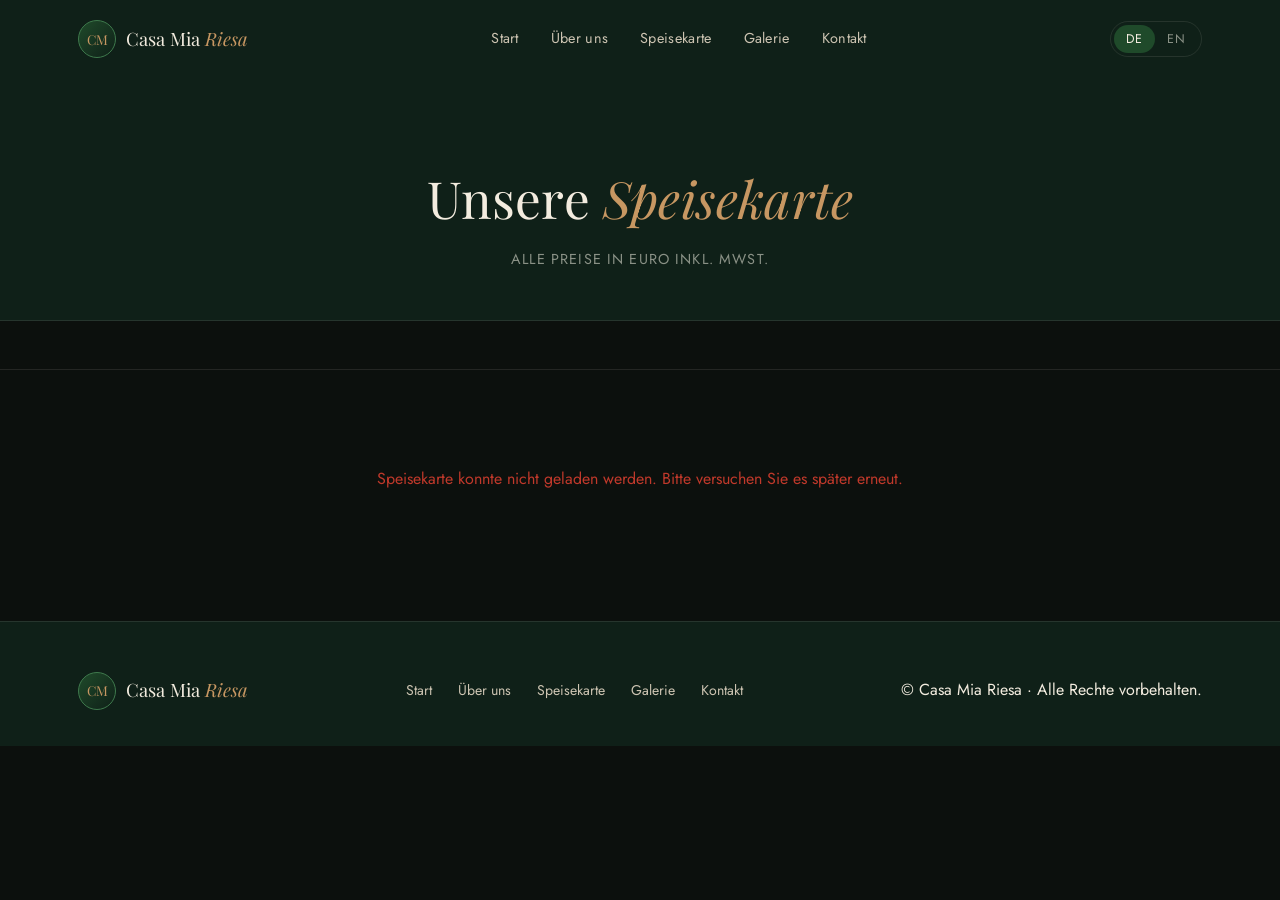
==== menu.html @ 554864b7 "m" ====
<!DOCTYPE html>

<html lang="de">
<head>
<meta charset="utf-8"/>
<meta content="width=device-width, initial-scale=1.0" name="viewport"/>
<title>Speisekarte – Casa Mia Riesa</title>
<link href="https://fonts.googleapis.com" rel="preconnect"/>
<link crossorigin="" href="https://fonts.gstatic.com" rel="preconnect"/>
<link href="https://fonts.googleapis.com/css2?family=Playfair+Display:ital,wght@0,400;0,600;1,400&amp;family=Jost:wght@300;400;500&amp;display=swap" rel="stylesheet"/>
<link href="styles.css" rel="stylesheet"/>
<style>
    /* ── Menu page extras ───────────────────────────── */
    .menu-page-hero{
      background: var(--green-900);
      border-bottom: 1px solid var(--border);
      padding: 80px 0 48px;
      text-align: center;
    }
    .menu-page-hero .brand-mark{ font-size:2rem; }
    .menu-page-hero h1{
      font-family: var(--font-display);
      font-size: clamp(2rem, 5vw, 3.2rem);
      font-weight: 400;
      color: var(--cream);
      margin: 16px 0 8px;
    }
    .menu-page-hero h1 em{ color: var(--brown-300); font-style: italic; }
    .menu-page-hero p{
      color: var(--muted);
      font-size: .9rem;
      letter-spacing: .08em;
      text-transform: uppercase;
    }

    /* ── Category tabs ──────────────────────────────── */
    .menu-tabs-wrap{
      position: static;
      background: var(--bg);
      border-bottom: 1px solid var(--border);
      overflow-x: auto;
      scrollbar-width: none;
    }
    .menu-tabs-wrap::-webkit-scrollbar{ display:none; }
    .menu-tabs{
      display: flex;
      gap: 0;
      min-width: max-content;
      padding: 0 24px;
    }
    .menu-tab{
      background: none;
      border: none;
      border-bottom: 2px solid transparent;
      color: var(--muted);
      cursor: pointer;
      font-family: var(--font-body);
      font-size: .78rem;
      font-weight: 500;
      letter-spacing: .1em;
      padding: 9px 16px;
      text-transform: uppercase;
      transition: color .2s, border-color .2s;
      white-space: nowrap;
    }
    .menu-tab:hover{ color: var(--cream); }
    .menu-tab.active{
      border-bottom-color: var(--brown-300);
      color: var(--brown-300);
    }

    /* ── Menu panels ────────────────────────────────── */
    .menu-panels{ padding: 48px 0 80px; }
    .menu-panel{ display: none; }
    .menu-panel.active{ display: block; }

    .panel-header{
      text-align: center;
      margin-bottom: 48px;
    }
    .panel-header h2{
      font-family: var(--font-display);
      font-size: clamp(1.8rem, 4vw, 2.6rem);
      font-weight: 400;
      color: var(--cream);
      margin-bottom: 6px;
    }
    .panel-header .panel-sub{
      color: var(--muted);
      font-size: .85rem;
      letter-spacing: .12em;
      text-transform: uppercase;
    }
    .panel-note{
      text-align: center;
      color: var(--muted);
      font-size: .88rem;
      font-style: italic;
      margin: -28px 0 40px;
    }
    .menu-divider{
      width: 60px;
      height: 1px;
      background: var(--brown-500);
      margin: 16px auto 0;
      opacity: .6;
    }

    /* ── Items grid ─────────────────────────────────── */
    .items-grid{
      display: grid;
      grid-template-columns: 1fr 1fr;
      gap: 2px 48px;
      max-width: 900px;
      margin: 0 auto;
      padding: 0 24px;
    }
    .menu-item{
      display: flex;
      justify-content: space-between;
      align-items: baseline;
      gap: 16px;
      padding: 18px 0;
      border-bottom: 1px solid var(--border);
    }
    .item-body{ flex: 1; min-width: 0; }
    .item-name{
      color: var(--cream);
      font-family: var(--font-display);
      font-size: 1rem;
      font-weight: 400;
      line-height: 1.3;
      margin-bottom: 3px;
    }
    .item-nr{
      color: var(--brown-500);
      font-size: .72rem;
      font-weight: 500;
      letter-spacing: .06em;
      margin-right: 6px;
    }
    .item-desc{
      color: var(--muted);
      font-size: .82rem;
      line-height: 1.4;
    }
    .item-price{
      color: var(--brown-300);
      font-family: var(--font-display);
      font-size: .95rem;
      font-weight: 600;
      white-space: nowrap;
      flex-shrink: 0;
    }

    @media(max-width:700px){
      .items-grid{ grid-template-columns:1fr; gap:0; }
      .menu-tab{ padding:12px 12px; font-size:.72rem; }
    }
  </style>
</head>
<body>
<!-- HEADER -->
<header class="site-header" id="siteHeader">
<div class="header-inner">
<a class="brand" href="index.html">
<span class="brand-mark">CM</span>
<span class="brand-name">Casa Mia <em>Riesa</em></span>
</a>
<nav class="main-nav" id="mainNav">
<a data-de="Start" data-en="Home" href="index.html">Start</a>
<a data-de="Über uns" data-en="About" href="index.html#about">Über uns</a>
<a class="active" data-de="Speisekarte" data-en="Menu" href="menu.html">Speisekarte</a>
<a data-de="Galerie" data-en="Gallery" href="index.html#gallery">Galerie</a>
<a data-de="Kontakt" data-en="Contact" href="index.html#contact">Kontakt</a>
</nav>
<div class="header-actions">
<div aria-label="Language switch" class="lang-switch" id="langSwitch" role="group">
<button class="lang-btn active" data-lang="de" type="button">DE</button>
<button class="lang-btn" data-lang="en" type="button">EN</button>
</div>
<button aria-expanded="false" aria-label="Menu" class="burger" id="burger">
<span></span><span></span><span></span>
</button>
</div>
</div>
</header>
<!-- HERO -->
<div class="menu-page-hero" style="padding-top: 140px;">
<h1>Unsere <em>Speisekarte</em></h1>
<p data-de="Alle Preise in Euro inkl. MwSt." data-en="All prices in euros incl. VAT.">Alle Preise in Euro inkl. MwSt.</p>
</div>
<!-- TABS -->
<div class="menu-tabs-wrap">
<div class="menu-tabs" role="tablist"></div>
</div>
<!-- PANELS -->
<div class="menu-panels container" style="margin-top:0;"><p id="menu-loading" style="text-align:center;color:var(--muted);padding:3rem 0;">Speisekarte wird geladen…</p><p id="menu-error" style="display:none;text-align:center;color:#c0392b;padding:3rem 0;"></p></div><!-- end .menu-panels -->
<!-- FOOTER -->
<footer class="site-footer">
<div class="container footer-inner">
<div class="footer-brand">
<span class="brand-mark">CM</span>
<span class="brand-name">Casa Mia <em>Riesa</em></span>
</div>
<nav class="footer-nav">
<a data-de="Start" data-en="Home" href="index.html">Start</a>
<a data-de="Über uns" data-en="About" href="index.html#about">Über uns</a>
<a data-de="Speisekarte" data-en="Menu" href="menu.html">Speisekarte</a>
<a data-de="Galerie" data-en="Gallery" href="index.html#gallery">Galerie</a>
<a data-de="Kontakt" data-en="Contact" href="index.html#contact">Kontakt</a>
</nav>
<p class="footer-copy">© <span id="year"></span> Casa Mia Riesa · <span data-de="Alle Rechte vorbehalten." data-en="All rights reserved.">Alle Rechte vorbehalten.</span></p>
</div>
</footer>
<script src="menu.js"></script><script src="script.js"></script>
</body>
</html>
---- styles.css ----
/* ===================================================
   Casa Mia Riesa — dark green & brown trattoria theme
=================================================== */

:root{
  --bg:            #0c100d;
  --bg-soft:       #11160f;
  --bg-elevated:   #161c14;
  --green-900:     #0f2018;
  --green-800:     #16331f;
  --green-700:     #1f4a2a;
  --green-500:     #3f7a4d;
  --green-400:     #5c9a66;
  --brown-700:     #4a2f1d;
  --brown-500:     #8a5a36;
  --brown-300:     #c79762;
  --cream:         #f3ecdf;
  --cream-dim:     #cdc4b2;
  --muted:         #8a9186;
  --border:        rgba(243,236,223,0.1);
  --shadow:        0 30px 60px -20px rgba(0,0,0,0.6);
  --radius:        4px;
  --ease:          cubic-bezier(.22,.61,.36,1);
  --font-display:  'Playfair Display', Georgia, serif;
  --font-body:     'Jost', 'Segoe UI', sans-serif;
}

*{ margin:0; padding:0; box-sizing:border-box; }

html{ scroll-behavior:smooth; }

body{
  background:var(--bg);
  color:var(--cream);
  font-family:var(--font-body);
  font-size:16px;
  line-height:1.65;
  overflow-x:hidden;
  -webkit-font-smoothing:antialiased;
}

img{ max-width:100%; display:block; }

a{ color:inherit; text-decoration:none; }

.container{
  width:100%;
  max-width:1180px;
  margin:0 auto;
  padding:0 28px;
}

/* subtle grain overlay for texture */
.grain{
  position:fixed; inset:0; z-index:1; pointer-events:none;
  background-image:url("data:image/svg+xml,%3Csvg xmlns='http://www.w3.org/2000/svg' width='140' height='140'%3E%3Cfilter id='n'%3E%3CfeTurbulence type='fractalNoise' baseFrequency='0.9' numOctaves='2' stitchTiles='stitch'/%3E%3C/filter%3E%3Crect width='100%25' height='100%25' filter='url(%23n)' opacity='0.035'/%3E%3C/svg%3E");
  mix-blend-mode:overlay;
}

.progress-bar{
  position:fixed; top:0; left:0; height:3px; width:0%;
  background:linear-gradient(90deg,var(--brown-300),var(--green-400));
  z-index:1000; transition:width .1s linear;
}

/* ===== Typography ===== */
h1,h2,h3{ font-family:var(--font-display); font-weight:600; letter-spacing:.2px; }
h2{ font-size:clamp(2rem,4vw,2.8rem); margin-bottom:.6rem; color:var(--cream); }
h3{ font-size:1.3rem; color:var(--cream); }
em{ font-style:italic; color:var(--brown-300); }

.eyebrow{
  display:inline-block;
  font-family:var(--font-body);
  text-transform:uppercase;
  letter-spacing:3px;
  font-size:.78rem;
  color:var(--green-400);
  margin-bottom:14px;
}

.section-head{ max-width:640px; margin:0 auto 56px; text-align:center; }
.section-head p{ color:var(--cream-dim); margin-top:10px; }

section{ position:relative; padding:120px 0; }

/* ===== Buttons ===== */
.btn{
  display:inline-flex; align-items:center; justify-content:center;
  padding:14px 30px;
  font-family:var(--font-body);
  font-size:.92rem;
  letter-spacing:.5px;
  border-radius:var(--radius);
  border:1px solid transparent;
  cursor:pointer;
  transition:transform .35s var(--ease), background .3s, color .3s, border-color .3s;
  white-space:nowrap;
}
.btn:hover{ transform:translateY(-3px); }
.btn-primary{
  background:linear-gradient(135deg,var(--brown-500),var(--brown-700));
  color:var(--cream);
}
.btn-primary:hover{ background:linear-gradient(135deg,var(--brown-300),var(--brown-500)); }
.btn-outline{
  border-color:rgba(243,236,223,0.35);
  color:var(--cream);
  background:transparent;
}
.btn-outline:hover{ border-color:var(--green-400); color:var(--green-400); }
.btn-ghost{
  font-size:.85rem;
  color:var(--cream-dim);
  border-bottom:1px solid transparent;
}
.btn-ghost:hover{ border-color:var(--brown-300); color:var(--brown-300); }

/* ===== Header ===== */
.site-header{
  position:fixed; top:0; left:0; right:0; z-index:500;
  background:transparent;
  transition:background .4s var(--ease), box-shadow .4s, padding .3s;
}
.site-header.scrolled{
  background:rgba(12,16,13,0.86);
  backdrop-filter:blur(14px);
  box-shadow:0 6px 30px rgba(0,0,0,0.35);
  border-bottom:1px solid var(--border);
}
.header-inner{
  max-width:1180px; margin:0 auto; padding:20px 28px;
  display:flex; align-items:center; justify-content:space-between; gap:24px;
}
.brand{ display:flex; align-items:center; gap:10px; }
.brand-mark{
  width:38px; height:38px; border-radius:50%;
  display:flex; align-items:center; justify-content:center;
  background:linear-gradient(135deg,var(--green-700),var(--green-900));
  border:1px solid var(--green-500);
  font-family:var(--font-display); font-size:.85rem; color:var(--brown-300);
}
.brand-name{ font-family:var(--font-display); font-size:1.15rem; color:var(--cream); }

.main-nav{ display:flex; gap:32px; }
.main-nav a{
  position:relative; font-size:.9rem; letter-spacing:.3px; color:var(--cream-dim);
  padding:6px 0; transition:color .3s;
}
.main-nav a::after{
  content:""; position:absolute; left:0; bottom:0; height:1px; width:0;
  background:var(--brown-300); transition:width .3s var(--ease);
}
.main-nav a:hover{ color:var(--cream); }
.main-nav a:hover::after{ width:100%; }

.header-actions{ display:flex; align-items:center; gap:20px; }
.lang-switch{ display:flex; border:1px solid var(--border); border-radius:30px; padding:3px; }
.lang-btn{
  background:none; border:none; color:var(--muted);
  font-family:var(--font-body); font-size:.78rem; letter-spacing:1px;
  padding:5px 12px; border-radius:20px; cursor:pointer; transition:all .3s;
}
.lang-btn.active{ background:var(--green-700); color:var(--cream); }


.burger{
  width:34px; height:24px; position:relative; background:none; border:none; cursor:pointer; display:none;
}
.burger span{
  position:absolute; left:0; width:100%; height:2px; background:var(--cream);
  transition:transform .3s, opacity .3s;
}
.burger span:nth-child(1){ top:0; }
.burger span:nth-child(2){ top:11px; }
.burger span:nth-child(3){ top:22px; }
.burger.open span:nth-child(1){ transform:translateY(11px) rotate(45deg); }
.burger.open span:nth-child(2){ opacity:0; }
.burger.open span:nth-child(3){ transform:translateY(-11px) rotate(-45deg); }

@media (max-width:879px){
  .main-nav{
    position:fixed; top:0; right:0; height:100vh; width:min(78vw,320px);
    background:var(--green-900); flex-direction:column; justify-content:center;
    gap:28px; padding:40px; transform:translateX(100%);
    transition:transform .4s var(--ease); z-index:400;
    border-left:1px solid var(--border);
  }
  .main-nav.open{ transform:translateX(0); }
  .main-nav a{ font-size:1.1rem; }
  .burger{ display:block; }
}

/* ===== Hero ===== */
.hero{
  position:relative; height:100vh; min-height:560px;
  display:flex; align-items:center; overflow:hidden;
}
.hero-bg{
  position:absolute; inset:-10% -10% -10% -10%;
  background-size:cover; background-position:center;
  will-change:transform;
  transform:scale(1.05);
}
.hero-overlay{
  position:absolute; inset:0;
  background:
    linear-gradient(180deg, rgba(8,11,9,.55) 0%, rgba(8,11,9,.65) 45%, rgba(8,11,9,.96) 100%),
    linear-gradient(110deg, rgba(15,32,24,.55), rgba(74,47,29,.35));
}
.hero-content{ position:relative; z-index:2; max-width:760px; margin:0 auto; padding:0 28px; text-align:center; }
.kicker{
  display:inline-block; text-transform:uppercase; letter-spacing:3px; font-size:.8rem;
  color:var(--brown-300); margin-bottom:18px;
}
.hero-title{ font-size:clamp(3rem,9vw,6rem); line-height:1.04; color:var(--cream); }
.hero-sub{ max-width:560px; margin:24px auto 0; color:var(--cream-dim); font-size:1.05rem; }
.hero-cta{ margin-top:38px; display:flex; gap:18px; justify-content:center; flex-wrap:wrap; }

.scroll-cue{
  position:absolute; bottom:34px; left:50%; transform:translateX(-50%);
  width:26px; height:42px; border:1px solid rgba(243,236,223,.4); border-radius:20px;
  z-index:2;
}
.scroll-cue span{
  position:absolute; top:7px; left:50%; width:4px; height:8px; margin-left:-2px;
  background:var(--brown-300); border-radius:3px;
  animation:cue 1.8s infinite;
}
@keyframes cue{
  0%{ transform:translateY(0); opacity:1; }
  70%{ transform:translateY(14px); opacity:0; }
  100%{ opacity:0; }
}

/* ===== About ===== */
.about{ background:var(--bg-soft); }
.about-grid{
  display:grid; grid-template-columns:1fr 1fr; gap:72px; align-items:center;
}
.about-media{ position:relative; border-radius:var(--radius); overflow:hidden; box-shadow:var(--shadow); }
.about-media img{ width:100%; height:480px; object-fit:cover; filter:saturate(.9) brightness(.92); }
.about-media-tag{
  position:absolute; bottom:18px; left:18px;
  background:rgba(12,16,13,.85); border:1px solid var(--border);
  padding:12px 18px; border-radius:var(--radius);
  display:flex; flex-direction:column; line-height:1.1;
}
.about-media-tag strong{ font-size:.7rem; letter-spacing:2px; text-transform:uppercase; color:var(--muted); }
.about-media-tag span{ font-family:var(--font-display); font-size:1.6rem; color:var(--brown-300); }

.about-text p{ color:var(--cream-dim); margin-bottom:18px; }
.about-stats{ display:flex; gap:40px; margin-top:36px; flex-wrap:wrap; }
.stat{ display:flex; flex-direction:column; }
.stat-num{ font-family:var(--font-display); font-size:2rem; color:var(--green-400); }
.stat-label{ font-size:.8rem; color:var(--muted); letter-spacing:.3px; margin-top:4px; }

/* ===== Menu ===== */
.menu{ background:var(--bg); }
.menu-tabs{
  display:flex; justify-content:center; gap:10px; flex-wrap:wrap; margin-bottom:48px;
}
.menu-tab{
  background:transparent; border:1px solid var(--border); color:var(--cream-dim);
  font-family:var(--font-body); font-size:.85rem; letter-spacing:.5px;
  padding:11px 24px; border-radius:30px; cursor:pointer; transition:all .3s var(--ease);
}
.menu-tab:hover{ border-color:var(--green-500); color:var(--cream); }
.menu-tab.active{ background:var(--green-700); border-color:var(--green-700); color:var(--cream); }

.menu-panel{ display:none; }
.menu-panel.active{
  display:grid; grid-template-columns:1fr 1fr; gap:36px 56px; max-width:980px; margin:0 auto;
}
.menu-item{ border-bottom:1px dashed var(--border); padding-bottom:18px; }
.menu-item-head{ display:flex; justify-content:space-between; align-items:baseline; gap:14px; }
.menu-item-head h3{ font-size:1.15rem; }
.price{ font-family:var(--font-display); color:var(--brown-300); font-size:1.05rem; white-space:nowrap; }
.menu-item p{ color:var(--muted); font-size:.92rem; margin-top:6px; }

.menu-note{ text-align:center; color:var(--muted); font-size:.85rem; margin-top:50px; }

/* ===== Gallery ===== */
.gallery{ background:var(--bg-soft); }
.gallery-grid{
  display:grid; grid-template-columns:repeat(3,1fr); gap:4px;
}
.gallery-item{
  position:relative; overflow:hidden; aspect-ratio:1/1;
}
.gallery-item img{
  width:100%; height:100%; object-fit:cover;
  transition:transform .7s var(--ease), filter .5s;
  filter:saturate(.85) brightness(.85);
}
.gallery-item::after{
  content:""; position:absolute; inset:0;
  background:linear-gradient(180deg, transparent 50%, rgba(8,11,9,.55) 100%);
  opacity:0; transition:opacity .4s;
}
.gallery-item:hover img{ transform:scale(1.12); filter:saturate(1) brightness(1); }
.gallery-item:hover::after{ opacity:1; }

@media (max-width:720px){
  .gallery-grid{ grid-template-columns:repeat(2,1fr); }
}

/* ===== Quote strip ===== */
.quote-strip{
  background:linear-gradient(120deg,var(--green-900),var(--brown-700));
  padding:90px 0; text-align:center;
}
.quote-text{
  font-family:var(--font-display); font-style:italic; font-size:clamp(1.4rem,3vw,2.1rem);
  color:var(--cream); max-width:760px; margin:0 auto;
}
.quote-author{ display:block; margin-top:18px; color:var(--brown-300); letter-spacing:1px; font-size:.85rem; }

/* ===== Contact ===== */
.contact{ background:var(--bg); }
.contact-grid{ display:grid; grid-template-columns:1fr; gap:70px; max-width:640px; }
.info-list{ list-style:none; margin-top:28px; display:flex; flex-direction:column; gap:18px; }
.info-list li{ display:flex; flex-direction:column; gap:2px; }
.info-list strong{ font-size:.75rem; letter-spacing:2px; text-transform:uppercase; color:var(--muted); }
.info-list a:hover{ color:var(--green-400); }

.hours{ margin-top:38px; padding-top:28px; border-top:1px solid var(--border); display:flex; flex-direction:column; gap:10px; }
.hours strong{ font-size:.75rem; letter-spacing:2px; text-transform:uppercase; color:var(--muted); margin-bottom:6px; }
.hours-row{ display:flex; justify-content:space-between; color:var(--cream-dim); font-size:.92rem; }


@media (max-width:880px){
  .about-grid{ grid-template-columns:1fr; gap:48px; }
    .menu-panel.active{ grid-template-columns:1fr; }
}

/* ===== Footer ===== */
.site-footer{ background:var(--green-900); border-top:1px solid var(--border); padding:50px 0 0; }
.footer-inner{
  display:flex; flex-wrap:wrap; gap:24px; justify-content:space-between; align-items:center;
  padding-bottom:36px;
}
.footer-brand{ display:flex; align-items:center; gap:10px; }
.footer-nav{ display:flex; gap:26px; flex-wrap:wrap; }
.footer-nav a{ font-size:.88rem; color:var(--cream-dim); }
.footer-nav a:hover{ color:var(--brown-300); }
.footer-social{ display:flex; gap:14px; }
.footer-social a{
  width:34px; height:34px; border:1px solid var(--border); border-radius:50%;
  display:flex; align-items:center; justify-content:center; font-size:.7rem; letter-spacing:.5px;
  transition:border-color .3s, color .3s;
}
.footer-social a:hover{ border-color:var(--brown-300); color:var(--brown-300); }
.footer-bottom{
  display:flex; justify-content:space-between; flex-wrap:wrap; gap:8px;
  padding:22px 0; border-top:1px solid var(--border);
  color:var(--muted); font-size:.8rem;
}

/* ===================================================
   SCROLL ZOOM REVEAL
   Elements scale up + fade in entering viewport (scroll down),
   and scale back down + fade out when leaving (scroll up).
=================================================== */
.reveal{
  opacity:0;
  transition:opacity .7s var(--ease), transform .7s var(--ease);
}
.reveal[data-reveal="zoom"]{ transform:scale(.8); }
.reveal[data-reveal="up"]{ transform:translateY(40px) scale(.96); }

.reveal.in-view{
  opacity:1;
  transform:none;
}

/* stagger children inside grids slightly via nth-child using CSS transition-delay set inline by JS if needed */

@media (prefers-reduced-motion: reduce){
  .reveal{ opacity:1 !important; transform:none !important; filter:none !important; transition:none !important; }
  html{ scroll-behavior:auto; }
  .hero-bg{ transform:none !important; }
}
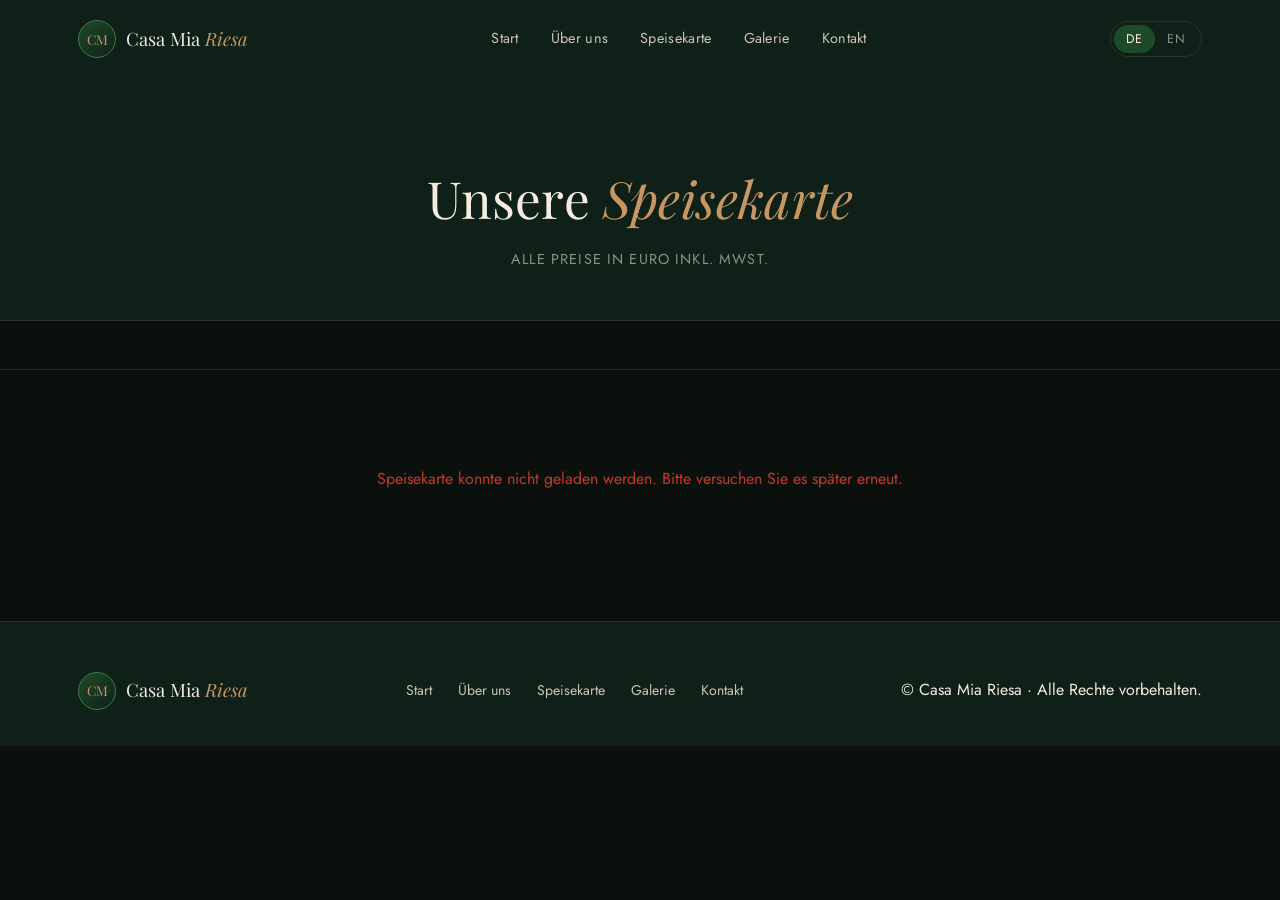
==== commit 8319656a: "logo" ====
--- a/menu.html
+++ b/menu.html
@@ -2,162 +2,209 @@
 
 <html lang="de">
 <head>
-<meta charset="utf-8"/>
-<meta content="width=device-width, initial-scale=1.0" name="viewport"/>
-<title>Speisekarte – Casa Mia Riesa</title>
-<link href="https://fonts.googleapis.com" rel="preconnect"/>
-<link crossorigin="" href="https://fonts.gstatic.com" rel="preconnect"/>
-<link href="https://fonts.googleapis.com/css2?family=Playfair+Display:ital,wght@0,400;0,600;1,400&amp;family=Jost:wght@300;400;500&amp;display=swap" rel="stylesheet"/>
-<link href="styles.css" rel="stylesheet"/>
-<style>
-    /* ── Menu page extras ───────────────────────────── */
-    .menu-page-hero{
-      background: var(--green-900);
-      border-bottom: 1px solid var(--border);
-      padding: 80px 0 48px;
-      text-align: center;
-    }
-    .menu-page-hero .brand-mark{ font-size:2rem; }
-    .menu-page-hero h1{
-      font-family: var(--font-display);
-      font-size: clamp(2rem, 5vw, 3.2rem);
-      font-weight: 400;
-      color: var(--cream);
-      margin: 16px 0 8px;
-    }
-    .menu-page-hero h1 em{ color: var(--brown-300); font-style: italic; }
-    .menu-page-hero p{
-      color: var(--muted);
-      font-size: .9rem;
-      letter-spacing: .08em;
-      text-transform: uppercase;
-    }
-
-    /* ── Category tabs ──────────────────────────────── */
-    .menu-tabs-wrap{
-      position: static;
-      background: var(--bg);
-      border-bottom: 1px solid var(--border);
-      overflow-x: auto;
-      scrollbar-width: none;
-    }
-    .menu-tabs-wrap::-webkit-scrollbar{ display:none; }
-    .menu-tabs{
-      display: flex;
-      gap: 0;
-      min-width: max-content;
-      padding: 0 24px;
-    }
-    .menu-tab{
-      background: none;
-      border: none;
-      border-bottom: 2px solid transparent;
-      color: var(--muted);
-      cursor: pointer;
-      font-family: var(--font-body);
-      font-size: .78rem;
-      font-weight: 500;
-      letter-spacing: .1em;
-      padding: 9px 16px;
-      text-transform: uppercase;
-      transition: color .2s, border-color .2s;
-      white-space: nowrap;
-    }
-    .menu-tab:hover{ color: var(--cream); }
-    .menu-tab.active{
-      border-bottom-color: var(--brown-300);
-      color: var(--brown-300);
-    }
-
-    /* ── Menu panels ────────────────────────────────── */
-    .menu-panels{ padding: 48px 0 80px; }
-    .menu-panel{ display: none; }
-    .menu-panel.active{ display: block; }
-
-    .panel-header{
-      text-align: center;
-      margin-bottom: 48px;
-    }
-    .panel-header h2{
-      font-family: var(--font-display);
-      font-size: clamp(1.8rem, 4vw, 2.6rem);
-      font-weight: 400;
-      color: var(--cream);
-      margin-bottom: 6px;
-    }
-    .panel-header .panel-sub{
-      color: var(--muted);
-      font-size: .85rem;
-      letter-spacing: .12em;
-      text-transform: uppercase;
-    }
-    .panel-note{
-      text-align: center;
-      color: var(--muted);
-      font-size: .88rem;
-      font-style: italic;
-      margin: -28px 0 40px;
-    }
-    .menu-divider{
-      width: 60px;
-      height: 1px;
-      background: var(--brown-500);
-      margin: 16px auto 0;
-      opacity: .6;
-    }
-
-    /* ── Items grid ─────────────────────────────────── */
-    .items-grid{
-      display: grid;
-      grid-template-columns: 1fr 1fr;
-      gap: 2px 48px;
-      max-width: 900px;
-      margin: 0 auto;
-      padding: 0 24px;
-    }
-    .menu-item{
-      display: flex;
-      justify-content: space-between;
-      align-items: baseline;
-      gap: 16px;
-      padding: 18px 0;
-      border-bottom: 1px solid var(--border);
-    }
-    .item-body{ flex: 1; min-width: 0; }
-    .item-name{
-      color: var(--cream);
-      font-family: var(--font-display);
-      font-size: 1rem;
-      font-weight: 400;
-      line-height: 1.3;
-      margin-bottom: 3px;
-    }
-    .item-nr{
-      color: var(--brown-500);
-      font-size: .72rem;
-      font-weight: 500;
-      letter-spacing: .06em;
-      margin-right: 6px;
-    }
-    .item-desc{
-      color: var(--muted);
-      font-size: .82rem;
-      line-height: 1.4;
-    }
-    .item-price{
-      color: var(--brown-300);
-      font-family: var(--font-display);
-      font-size: .95rem;
-      font-weight: 600;
-      white-space: nowrap;
-      flex-shrink: 0;
-    }
-
-    @media(max-width:700px){
-      .items-grid{ grid-template-columns:1fr; gap:0; }
-      .menu-tab{ padding:12px 12px; font-size:.72rem; }
-    }
-  </style>
+    <link rel="icon" href="data:image/svg+xml,<svg xmlns='http://www.w3.org/2000/svg' viewBox='0 0 100 100'><rect width='100' height='100' rx='50' fill='%230f2018'/><text y='.9em' font-size='60' x='50%25' dominant-baseline='top' text-anchor='middle' fill='%23c79762' font-family='serif' font-weight='bold'>CM</text></svg>">
+    <meta charset="utf-8" />
+    <meta content="width=device-width, initial-scale=1.0" name="viewport" />
+    <title>Speisekarte – Casa Mia Riesa</title>
+    <link href="https://fonts.googleapis.com" rel="preconnect" />
+    <link crossorigin="" href="https://fonts.gstatic.com" rel="preconnect" />
+    <link href="https://fonts.googleapis.com/css2?family=Playfair+Display:ital,wght@0,400;0,600;1,400&amp;family=Jost:wght@300;400;500&amp;display=swap" rel="stylesheet" />
+    <link href="styles.css" rel="stylesheet" />
+    <style>
+        /* ── Menu page extras ───────────────────────────── */
+        .menu-page-hero {
+            background: var(--green-900);
+            border-bottom: 1px solid var(--border);
+            padding: 80px 0 48px;
+            text-align: center;
+        }
+
+            .menu-page-hero .brand-mark {
+                font-size: 2rem;
+            }
+
+            .menu-page-hero h1 {
+                font-family: var(--font-display);
+                font-size: clamp(2rem, 5vw, 3.2rem);
+                font-weight: 400;
+                color: var(--cream);
+                margin: 16px 0 8px;
+            }
+
+                .menu-page-hero h1 em {
+                    color: var(--brown-300);
+                    font-style: italic;
+                }
+
+            .menu-page-hero p {
+                color: var(--muted);
+                font-size: .9rem;
+                letter-spacing: .08em;
+                text-transform: uppercase;
+            }
+
+        /* ── Category tabs ──────────────────────────────── */
+        .menu-tabs-wrap {
+            position: static;
+            background: var(--bg);
+            border-bottom: 1px solid var(--border);
+            overflow-x: auto;
+            scrollbar-width: none;
+        }
+
+            .menu-tabs-wrap::-webkit-scrollbar {
+                display: none;
+            }
+
+        .menu-tabs {
+            display: flex;
+            gap: 0;
+            min-width: max-content;
+            padding: 0 24px;
+        }
+
+        .menu-tab {
+            background: none;
+            border: none;
+            border-bottom: 2px solid transparent;
+            color: var(--muted);
+            cursor: pointer;
+            font-family: var(--font-body);
+            font-size: .78rem;
+            font-weight: 500;
+            letter-spacing: .1em;
+            padding: 9px 16px;
+            text-transform: uppercase;
+            transition: color .2s, border-color .2s;
+            white-space: nowrap;
+        }
+
+            .menu-tab:hover {
+                color: var(--cream);
+            }
+
+            .menu-tab.active {
+                border-bottom-color: var(--brown-300);
+                color: var(--brown-300);
+            }
+
+        /* ── Menu panels ────────────────────────────────── */
+        .menu-panels {
+            padding: 48px 0 80px;
+        }
+
+        .menu-panel {
+            display: none;
+        }
+
+            .menu-panel.active {
+                display: block;
+            }
+
+        .panel-header {
+            text-align: center;
+            margin-bottom: 48px;
+        }
+
+            .panel-header h2 {
+                font-family: var(--font-display);
+                font-size: clamp(1.8rem, 4vw, 2.6rem);
+                font-weight: 400;
+                color: var(--cream);
+                margin-bottom: 6px;
+            }
+
+            .panel-header .panel-sub {
+                color: var(--muted);
+                font-size: .85rem;
+                letter-spacing: .12em;
+                text-transform: uppercase;
+            }
+
+        .panel-note {
+            text-align: center;
+            color: var(--muted);
+            font-size: .88rem;
+            font-style: italic;
+            margin: -28px 0 40px;
+        }
+
+        .menu-divider {
+            width: 60px;
+            height: 1px;
+            background: var(--brown-500);
+            margin: 16px auto 0;
+            opacity: .6;
+        }
+
+        /* ── Items grid ─────────────────────────────────── */
+        .items-grid {
+            display: grid;
+            grid-template-columns: 1fr 1fr;
+            gap: 2px 48px;
+            max-width: 900px;
+            margin: 0 auto;
+            padding: 0 24px;
+        }
+
+        .menu-item {
+            display: flex;
+            justify-content: space-between;
+            align-items: baseline;
+            gap: 16px;
+            padding: 18px 0;
+            border-bottom: 1px solid var(--border);
+        }
+
+        .item-body {
+            flex: 1;
+            min-width: 0;
+        }
+
+        .item-name {
+            color: var(--cream);
+            font-family: var(--font-display);
+            font-size: 1rem;
+            font-weight: 400;
+            line-height: 1.3;
+            margin-bottom: 3px;
+        }
+
+        .item-nr {
+            color: var(--brown-500);
+            font-size: .72rem;
+            font-weight: 500;
+            letter-spacing: .06em;
+            margin-right: 6px;
+        }
+
+        .item-desc {
+            color: var(--muted);
+            font-size: .82rem;
+            line-height: 1.4;
+        }
+
+        .item-price {
+            color: var(--brown-300);
+            font-family: var(--font-display);
+            font-size: .95rem;
+            font-weight: 600;
+            white-space: nowrap;
+            flex-shrink: 0;
+        }
+
+        @media(max-width:700px) {
+            .items-grid {
+                grid-template-columns: 1fr;
+                gap: 0;
+            }
+
+            .menu-tab {
+                padding: 12px 12px;
+                font-size: .72rem;
+            }
+        }
+    </style>
 </head>
 <body>
 <!-- HEADER -->
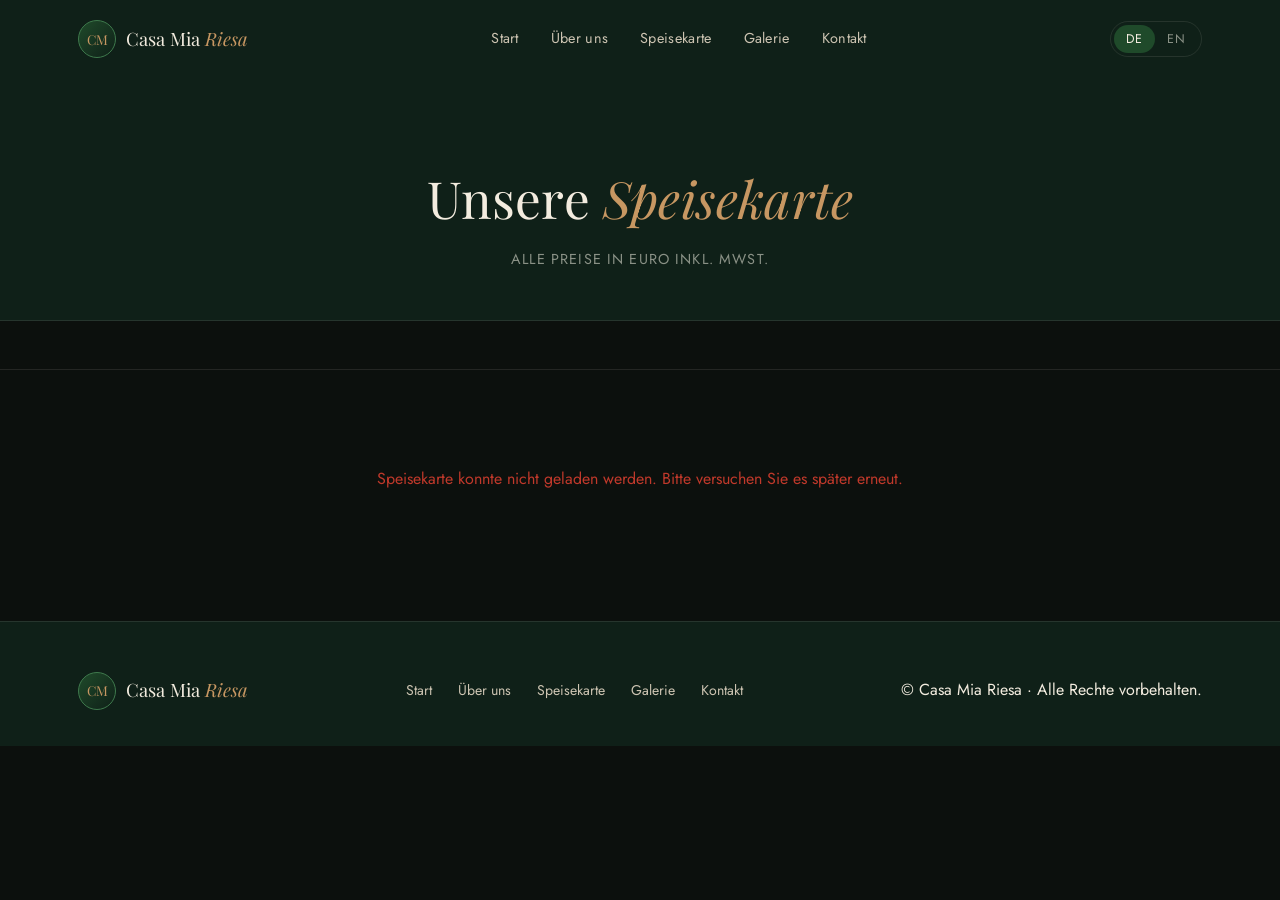
==== commit 7fa17bfc: "logo" ====
--- a/menu.html
+++ b/menu.html
@@ -3,6 +3,7 @@
 <html lang="de">
 <head>
     <link rel="icon" href="data:image/svg+xml,<svg xmlns='http://www.w3.org/2000/svg' viewBox='0 0 100 100'><rect width='100' height='100' rx='50' fill='%230f2018'/><text y='.9em' font-size='60' x='50%25' dominant-baseline='top' text-anchor='middle' fill='%23c79762' font-family='serif' font-weight='bold'>CM</text></svg>">
+    <link rel="icon" href="favicon.ico" type="image/x-icon">
     <meta charset="utf-8" />
     <meta content="width=device-width, initial-scale=1.0" name="viewport" />
     <title>Speisekarte – Casa Mia Riesa</title>
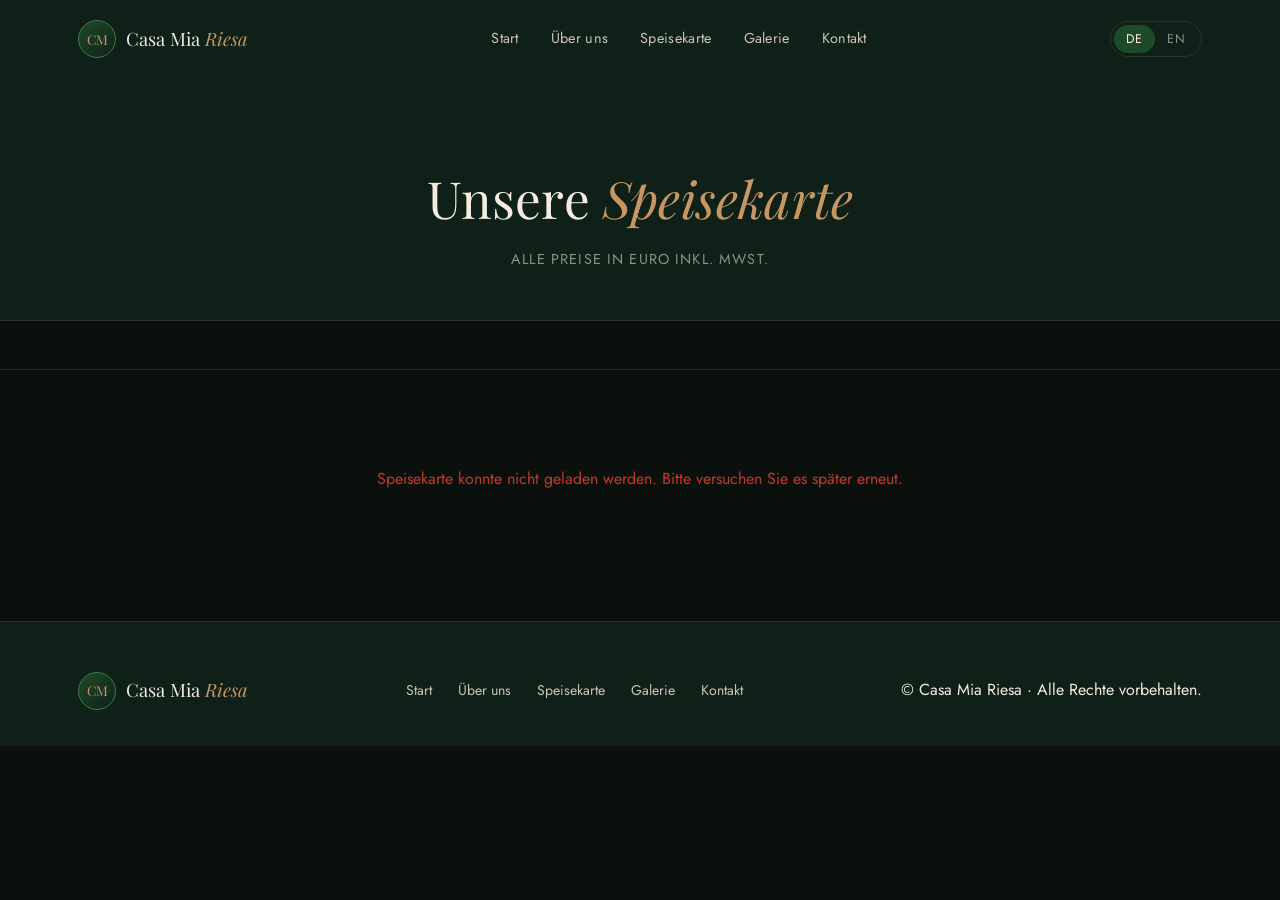
==== commit c8b137a3: "insta" ====
--- a/menu.html
+++ b/menu.html
@@ -2,210 +2,162 @@
 
 <html lang="de">
 <head>
-    <link rel="icon" href="data:image/svg+xml,<svg xmlns='http://www.w3.org/2000/svg' viewBox='0 0 100 100'><rect width='100' height='100' rx='50' fill='%230f2018'/><text y='.9em' font-size='60' x='50%25' dominant-baseline='top' text-anchor='middle' fill='%23c79762' font-family='serif' font-weight='bold'>CM</text></svg>">
-    <link rel="icon" href="favicon.ico" type="image/x-icon">
-    <meta charset="utf-8" />
-    <meta content="width=device-width, initial-scale=1.0" name="viewport" />
-    <title>Speisekarte – Casa Mia Riesa</title>
-    <link href="https://fonts.googleapis.com" rel="preconnect" />
-    <link crossorigin="" href="https://fonts.gstatic.com" rel="preconnect" />
-    <link href="https://fonts.googleapis.com/css2?family=Playfair+Display:ital,wght@0,400;0,600;1,400&amp;family=Jost:wght@300;400;500&amp;display=swap" rel="stylesheet" />
-    <link href="styles.css" rel="stylesheet" />
-    <style>
-        /* ── Menu page extras ───────────────────────────── */
-        .menu-page-hero {
-            background: var(--green-900);
-            border-bottom: 1px solid var(--border);
-            padding: 80px 0 48px;
-            text-align: center;
-        }
-
-            .menu-page-hero .brand-mark {
-                font-size: 2rem;
-            }
-
-            .menu-page-hero h1 {
-                font-family: var(--font-display);
-                font-size: clamp(2rem, 5vw, 3.2rem);
-                font-weight: 400;
-                color: var(--cream);
-                margin: 16px 0 8px;
-            }
-
-                .menu-page-hero h1 em {
-                    color: var(--brown-300);
-                    font-style: italic;
-                }
-
-            .menu-page-hero p {
-                color: var(--muted);
-                font-size: .9rem;
-                letter-spacing: .08em;
-                text-transform: uppercase;
-            }
-
-        /* ── Category tabs ──────────────────────────────── */
-        .menu-tabs-wrap {
-            position: static;
-            background: var(--bg);
-            border-bottom: 1px solid var(--border);
-            overflow-x: auto;
-            scrollbar-width: none;
-        }
-
-            .menu-tabs-wrap::-webkit-scrollbar {
-                display: none;
-            }
-
-        .menu-tabs {
-            display: flex;
-            gap: 0;
-            min-width: max-content;
-            padding: 0 24px;
-        }
-
-        .menu-tab {
-            background: none;
-            border: none;
-            border-bottom: 2px solid transparent;
-            color: var(--muted);
-            cursor: pointer;
-            font-family: var(--font-body);
-            font-size: .78rem;
-            font-weight: 500;
-            letter-spacing: .1em;
-            padding: 9px 16px;
-            text-transform: uppercase;
-            transition: color .2s, border-color .2s;
-            white-space: nowrap;
-        }
-
-            .menu-tab:hover {
-                color: var(--cream);
-            }
-
-            .menu-tab.active {
-                border-bottom-color: var(--brown-300);
-                color: var(--brown-300);
-            }
-
-        /* ── Menu panels ────────────────────────────────── */
-        .menu-panels {
-            padding: 48px 0 80px;
-        }
-
-        .menu-panel {
-            display: none;
-        }
-
-            .menu-panel.active {
-                display: block;
-            }
-
-        .panel-header {
-            text-align: center;
-            margin-bottom: 48px;
-        }
-
-            .panel-header h2 {
-                font-family: var(--font-display);
-                font-size: clamp(1.8rem, 4vw, 2.6rem);
-                font-weight: 400;
-                color: var(--cream);
-                margin-bottom: 6px;
-            }
-
-            .panel-header .panel-sub {
-                color: var(--muted);
-                font-size: .85rem;
-                letter-spacing: .12em;
-                text-transform: uppercase;
-            }
-
-        .panel-note {
-            text-align: center;
-            color: var(--muted);
-            font-size: .88rem;
-            font-style: italic;
-            margin: -28px 0 40px;
-        }
-
-        .menu-divider {
-            width: 60px;
-            height: 1px;
-            background: var(--brown-500);
-            margin: 16px auto 0;
-            opacity: .6;
-        }
-
-        /* ── Items grid ─────────────────────────────────── */
-        .items-grid {
-            display: grid;
-            grid-template-columns: 1fr 1fr;
-            gap: 2px 48px;
-            max-width: 900px;
-            margin: 0 auto;
-            padding: 0 24px;
-        }
-
-        .menu-item {
-            display: flex;
-            justify-content: space-between;
-            align-items: baseline;
-            gap: 16px;
-            padding: 18px 0;
-            border-bottom: 1px solid var(--border);
-        }
-
-        .item-body {
-            flex: 1;
-            min-width: 0;
-        }
-
-        .item-name {
-            color: var(--cream);
-            font-family: var(--font-display);
-            font-size: 1rem;
-            font-weight: 400;
-            line-height: 1.3;
-            margin-bottom: 3px;
-        }
-
-        .item-nr {
-            color: var(--brown-500);
-            font-size: .72rem;
-            font-weight: 500;
-            letter-spacing: .06em;
-            margin-right: 6px;
-        }
-
-        .item-desc {
-            color: var(--muted);
-            font-size: .82rem;
-            line-height: 1.4;
-        }
-
-        .item-price {
-            color: var(--brown-300);
-            font-family: var(--font-display);
-            font-size: .95rem;
-            font-weight: 600;
-            white-space: nowrap;
-            flex-shrink: 0;
-        }
-
-        @media(max-width:700px) {
-            .items-grid {
-                grid-template-columns: 1fr;
-                gap: 0;
-            }
-
-            .menu-tab {
-                padding: 12px 12px;
-                font-size: .72rem;
-            }
-        }
-    </style>
+<meta charset="utf-8"/>
+<meta content="width=device-width, initial-scale=1.0" name="viewport"/>
+<title>Speisekarte – Casa Mia Riesa</title>
+<link href="https://fonts.googleapis.com" rel="preconnect"/>
+<link crossorigin="" href="https://fonts.gstatic.com" rel="preconnect"/>
+<link href="https://fonts.googleapis.com/css2?family=Playfair+Display:ital,wght@0,400;0,600;1,400&amp;family=Jost:wght@300;400;500&amp;display=swap" rel="stylesheet"/>
+<link href="styles.css" rel="stylesheet"/>
+<style>
+    /* ── Menu page extras ───────────────────────────── */
+    .menu-page-hero{
+      background: var(--green-900);
+      border-bottom: 1px solid var(--border);
+      padding: 80px 0 48px;
+      text-align: center;
+    }
+    .menu-page-hero .brand-mark{ font-size:2rem; }
+    .menu-page-hero h1{
+      font-family: var(--font-display);
+      font-size: clamp(2rem, 5vw, 3.2rem);
+      font-weight: 400;
+      color: var(--cream);
+      margin: 16px 0 8px;
+    }
+    .menu-page-hero h1 em{ color: var(--brown-300); font-style: italic; }
+    .menu-page-hero p{
+      color: var(--muted);
+      font-size: .9rem;
+      letter-spacing: .08em;
+      text-transform: uppercase;
+    }
+
+    /* ── Category tabs ──────────────────────────────── */
+    .menu-tabs-wrap{
+      position: static;
+      background: var(--bg);
+      border-bottom: 1px solid var(--border);
+      overflow-x: auto;
+      scrollbar-width: none;
+    }
+    .menu-tabs-wrap::-webkit-scrollbar{ display:none; }
+    .menu-tabs{
+      display: flex;
+      gap: 0;
+      min-width: max-content;
+      padding: 0 24px;
+    }
+    .menu-tab{
+      background: none;
+      border: none;
+      border-bottom: 2px solid transparent;
+      color: var(--muted);
+      cursor: pointer;
+      font-family: var(--font-body);
+      font-size: .78rem;
+      font-weight: 500;
+      letter-spacing: .1em;
+      padding: 9px 16px;
+      text-transform: uppercase;
+      transition: color .2s, border-color .2s;
+      white-space: nowrap;
+    }
+    .menu-tab:hover{ color: var(--cream); }
+    .menu-tab.active{
+      border-bottom-color: var(--brown-300);
+      color: var(--brown-300);
+    }
+
+    /* ── Menu panels ────────────────────────────────── */
+    .menu-panels{ padding: 48px 0 80px; }
+    .menu-panel{ display: none; }
+    .menu-panel.active{ display: block; }
+
+    .panel-header{
+      text-align: center;
+      margin-bottom: 48px;
+    }
+    .panel-header h2{
+      font-family: var(--font-display);
+      font-size: clamp(1.8rem, 4vw, 2.6rem);
+      font-weight: 400;
+      color: var(--cream);
+      margin-bottom: 6px;
+    }
+    .panel-header .panel-sub{
+      color: var(--muted);
+      font-size: .85rem;
+      letter-spacing: .12em;
+      text-transform: uppercase;
+    }
+    .panel-note{
+      text-align: center;
+      color: var(--muted);
+      font-size: .88rem;
+      font-style: italic;
+      margin: -28px 0 40px;
+    }
+    .menu-divider{
+      width: 60px;
+      height: 1px;
+      background: var(--brown-500);
+      margin: 16px auto 0;
+      opacity: .6;
+    }
+
+    /* ── Items grid ─────────────────────────────────── */
+    .items-grid{
+      display: grid;
+      grid-template-columns: 1fr 1fr;
+      gap: 2px 48px;
+      max-width: 900px;
+      margin: 0 auto;
+      padding: 0 24px;
+    }
+    .menu-item{
+      display: flex;
+      justify-content: space-between;
+      align-items: baseline;
+      gap: 16px;
+      padding: 18px 0;
+      border-bottom: 1px solid var(--border);
+    }
+    .item-body{ flex: 1; min-width: 0; }
+    .item-name{
+      color: var(--cream);
+      font-family: var(--font-display);
+      font-size: 1rem;
+      font-weight: 400;
+      line-height: 1.3;
+      margin-bottom: 3px;
+    }
+    .item-nr{
+      color: var(--brown-500);
+      font-size: .72rem;
+      font-weight: 500;
+      letter-spacing: .06em;
+      margin-right: 6px;
+    }
+    .item-desc{
+      color: var(--muted);
+      font-size: .82rem;
+      line-height: 1.4;
+    }
+    .item-price{
+      color: var(--brown-300);
+      font-family: var(--font-display);
+      font-size: .95rem;
+      font-weight: 600;
+      white-space: nowrap;
+      flex-shrink: 0;
+    }
+
+    @media(max-width:700px){
+      .items-grid{ grid-template-columns:1fr; gap:0; }
+      .menu-tab{ padding:12px 12px; font-size:.72rem; }
+    }
+  </style>
 </head>
 <body>
 <!-- HEADER -->
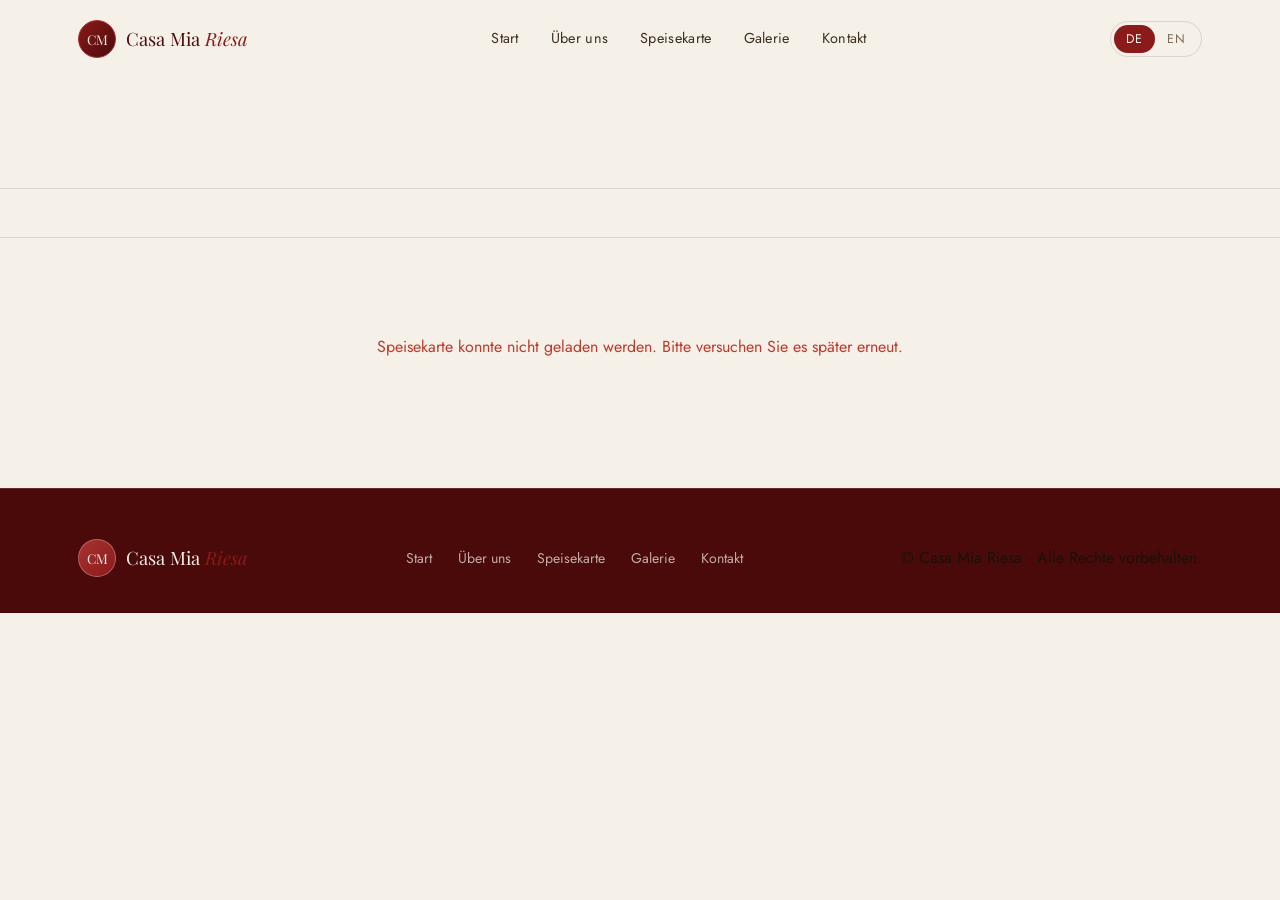
==== commit b51163c4: "txt" ====
--- a/menu.html
+++ b/menu.html
@@ -187,8 +187,7 @@
 </header>
 <!-- HERO -->
 <div class="menu-page-hero" style="padding-top: 140px;">
-<h1>Unsere <em>Speisekarte</em></h1>
-<p data-de="Alle Preise in Euro inkl. MwSt." data-en="All prices in euros incl. VAT.">Alle Preise in Euro inkl. MwSt.</p>
+
 </div>
 <!-- TABS -->
 <div class="menu-tabs-wrap">
--- a/styles.css
+++ b/styles.css
@@ -1,24 +1,24 @@
 /* ===================================================
-   Casa Mia Riesa — dark green & brown trattoria theme
+   Casa Mia Riesa — cream & dark red theme
 =================================================== */
 
 :root{
-  --bg:            #0c100d;
-  --bg-soft:       #11160f;
-  --bg-elevated:   #161c14;
-  --green-900:     #0f2018;
-  --green-800:     #16331f;
-  --green-700:     #1f4a2a;
-  --green-500:     #3f7a4d;
-  --green-400:     #5c9a66;
+  --bg:            #f5f0e8;
+  --bg-soft:       #ede8de;
+  --bg-elevated:   #e8e2d6;
+  --red-900:       #4a0a0a;
+  --red-800:       #6b1010;
+  --red-700:       #8b1a1a;
+  --red-500:       #a83232;
+  --red-400:       #c04a4a;
   --brown-700:     #4a2f1d;
   --brown-500:     #8a5a36;
   --brown-300:     #c79762;
-  --cream:         #f3ecdf;
-  --cream-dim:     #cdc4b2;
-  --muted:         #8a9186;
-  --border:        rgba(243,236,223,0.1);
-  --shadow:        0 30px 60px -20px rgba(0,0,0,0.6);
+  --cream:         #1a1209;
+  --cream-dim:     #3d3020;
+  --muted:         #7a6e5e;
+  --border:        rgba(26,18,9,0.12);
+  --shadow:        0 30px 60px -20px rgba(0,0,0,0.15);
   --radius:        4px;
   --ease:          cubic-bezier(.22,.61,.36,1);
   --font-display:  'Playfair Display', Georgia, serif;
@@ -50,24 +50,23 @@
   padding:0 28px;
 }
 
-/* subtle grain overlay for texture */
 .grain{
   position:fixed; inset:0; z-index:1; pointer-events:none;
-  background-image:url("data:image/svg+xml,%3Csvg xmlns='http://www.w3.org/2000/svg' width='140' height='140'%3E%3Cfilter id='n'%3E%3CfeTurbulence type='fractalNoise' baseFrequency='0.9' numOctaves='2' stitchTiles='stitch'/%3E%3C/filter%3E%3Crect width='100%25' height='100%25' filter='url(%23n)' opacity='0.035'/%3E%3C/svg%3E");
-  mix-blend-mode:overlay;
+  background-image:url("data:image/svg+xml,%3Csvg xmlns='http://www.w3.org/2000/svg' width='140' height='140'%3E%3Cfilter id='n'%3E%3CfeTurbulence type='fractalNoise' baseFrequency='0.9' numOctaves='2' stitchTiles='stitch'/%3E%3C/filter%3E%3Crect width='100%25' height='100%25' filter='url(%23n)' opacity='0.025'/%3E%3C/svg%3E");
+  mix-blend-mode:multiply;
 }
 
 .progress-bar{
   position:fixed; top:0; left:0; height:3px; width:0%;
-  background:linear-gradient(90deg,var(--brown-300),var(--green-400));
+  background:linear-gradient(90deg,var(--red-700),var(--brown-300));
   z-index:1000; transition:width .1s linear;
 }
 
 /* ===== Typography ===== */
 h1,h2,h3{ font-family:var(--font-display); font-weight:600; letter-spacing:.2px; }
-h2{ font-size:clamp(2rem,4vw,2.8rem); margin-bottom:.6rem; color:var(--cream); }
-h3{ font-size:1.3rem; color:var(--cream); }
-em{ font-style:italic; color:var(--brown-300); }
+h2{ font-size:clamp(2rem,4vw,2.8rem); margin-bottom:.6rem; color:var(--red-900); }
+h3{ font-size:1.3rem; color:var(--red-900); }
+em{ font-style:italic; color:var(--red-700); }
 
 .eyebrow{
   display:inline-block;
@@ -75,7 +74,7 @@
   text-transform:uppercase;
   letter-spacing:3px;
   font-size:.78rem;
-  color:var(--green-400);
+  color:var(--red-500);
   margin-bottom:14px;
 }
 
@@ -99,22 +98,22 @@
 }
 .btn:hover{ transform:translateY(-3px); }
 .btn-primary{
-  background:linear-gradient(135deg,var(--brown-500),var(--brown-700));
-  color:var(--cream);
-}
-.btn-primary:hover{ background:linear-gradient(135deg,var(--brown-300),var(--brown-500)); }
+  background:linear-gradient(135deg,var(--red-700),var(--red-900));
+  color:#f5f0e8;
+}
+.btn-primary:hover{ background:linear-gradient(135deg,var(--red-500),var(--red-700)); }
 .btn-outline{
-  border-color:rgba(243,236,223,0.35);
+  border-color:rgba(26,18,9,0.3);
   color:var(--cream);
   background:transparent;
 }
-.btn-outline:hover{ border-color:var(--green-400); color:var(--green-400); }
+.btn-outline:hover{ border-color:var(--red-500); color:var(--red-500); }
 .btn-ghost{
   font-size:.85rem;
   color:var(--cream-dim);
   border-bottom:1px solid transparent;
 }
-.btn-ghost:hover{ border-color:var(--brown-300); color:var(--brown-300); }
+.btn-ghost:hover{ border-color:var(--red-500); color:var(--red-500); }
 
 /* ===== Header ===== */
 .site-header{
@@ -123,9 +122,9 @@
   transition:background .4s var(--ease), box-shadow .4s, padding .3s;
 }
 .site-header.scrolled{
-  background:rgba(12,16,13,0.86);
+  background:rgba(245,240,232,0.92);
   backdrop-filter:blur(14px);
-  box-shadow:0 6px 30px rgba(0,0,0,0.35);
+  box-shadow:0 6px 30px rgba(0,0,0,0.08);
   border-bottom:1px solid var(--border);
 }
 .header-inner{
@@ -136,11 +135,11 @@
 .brand-mark{
   width:38px; height:38px; border-radius:50%;
   display:flex; align-items:center; justify-content:center;
-  background:linear-gradient(135deg,var(--green-700),var(--green-900));
-  border:1px solid var(--green-500);
-  font-family:var(--font-display); font-size:.85rem; color:var(--brown-300);
-}
-.brand-name{ font-family:var(--font-display); font-size:1.15rem; color:var(--cream); }
+  background:linear-gradient(135deg,var(--red-700),var(--red-900));
+  border:1px solid var(--red-500);
+  font-family:var(--font-display); font-size:.85rem; color:#f5f0e8;
+}
+.brand-name{ font-family:var(--font-display); font-size:1.15rem; color:var(--red-900); }
 
 .main-nav{ display:flex; gap:32px; }
 .main-nav a{
@@ -149,9 +148,9 @@
 }
 .main-nav a::after{
   content:""; position:absolute; left:0; bottom:0; height:1px; width:0;
-  background:var(--brown-300); transition:width .3s var(--ease);
-}
-.main-nav a:hover{ color:var(--cream); }
+  background:var(--red-700); transition:width .3s var(--ease);
+}
+.main-nav a:hover{ color:var(--red-900); }
 .main-nav a:hover::after{ width:100%; }
 
 .header-actions{ display:flex; align-items:center; gap:20px; }
@@ -161,14 +160,13 @@
   font-family:var(--font-body); font-size:.78rem; letter-spacing:1px;
   padding:5px 12px; border-radius:20px; cursor:pointer; transition:all .3s;
 }
-.lang-btn.active{ background:var(--green-700); color:var(--cream); }
-
+.lang-btn.active{ background:var(--red-700); color:#f5f0e8; }
 
 .burger{
   width:34px; height:24px; position:relative; background:none; border:none; cursor:pointer; display:none;
 }
 .burger span{
-  position:absolute; left:0; width:100%; height:2px; background:var(--cream);
+  position:absolute; left:0; width:100%; height:2px; background:var(--red-900);
   transition:transform .3s, opacity .3s;
 }
 .burger span:nth-child(1){ top:0; }
@@ -181,7 +179,7 @@
 @media (max-width:879px){
   .main-nav{
     position:fixed; top:0; right:0; height:100vh; width:min(78vw,320px);
-    background:var(--green-900); flex-direction:column; justify-content:center;
+    background:var(--bg); flex-direction:column; justify-content:center;
     gap:28px; padding:40px; transform:translateX(100%);
     transition:transform .4s var(--ease); z-index:400;
     border-left:1px solid var(--border);
@@ -205,26 +203,26 @@
 .hero-overlay{
   position:absolute; inset:0;
   background:
-    linear-gradient(180deg, rgba(8,11,9,.55) 0%, rgba(8,11,9,.65) 45%, rgba(8,11,9,.96) 100%),
-    linear-gradient(110deg, rgba(15,32,24,.55), rgba(74,47,29,.35));
+    linear-gradient(180deg, rgba(245,240,232,.45) 0%, rgba(245,240,232,.55) 45%, rgba(245,240,232,.92) 100%),
+    linear-gradient(110deg, rgba(74,10,10,.25), rgba(199,151,98,.15));
 }
 .hero-content{ position:relative; z-index:2; max-width:760px; margin:0 auto; padding:0 28px; text-align:center; }
 .kicker{
-  display:inline-block; text-transform:uppercase; letter-spacing:3px; font-size:.8rem;
-  color:var(--brown-300); margin-bottom:18px;
-}
-.hero-title{ font-size:clamp(3rem,9vw,6rem); line-height:1.04; color:var(--cream); }
+  display:inline-block; text-transform:uppercase; letter-spacing:3px; font-size:1.05rem;
+  color:var(--red-700); margin-bottom:18px;
+}
+.hero-title{ font-size:clamp(3rem,9vw,6rem); line-height:1.04; color:var(--red-900); }
 .hero-sub{ max-width:560px; margin:24px auto 0; color:var(--cream-dim); font-size:1.05rem; }
 .hero-cta{ margin-top:38px; display:flex; gap:18px; justify-content:center; flex-wrap:wrap; }
 
 .scroll-cue{
   position:absolute; bottom:34px; left:50%; transform:translateX(-50%);
-  width:26px; height:42px; border:1px solid rgba(243,236,223,.4); border-radius:20px;
+  width:26px; height:42px; border:1px solid rgba(26,18,9,.3); border-radius:20px;
   z-index:2;
 }
 .scroll-cue span{
   position:absolute; top:7px; left:50%; width:4px; height:8px; margin-left:-2px;
-  background:var(--brown-300); border-radius:3px;
+  background:var(--red-700); border-radius:3px;
   animation:cue 1.8s infinite;
 }
 @keyframes cue{
@@ -239,20 +237,20 @@
   display:grid; grid-template-columns:1fr 1fr; gap:72px; align-items:center;
 }
 .about-media{ position:relative; border-radius:var(--radius); overflow:hidden; box-shadow:var(--shadow); }
-.about-media img{ width:100%; height:480px; object-fit:cover; filter:saturate(.9) brightness(.92); }
+.about-media img{ width:100%; height:480px; object-fit:cover; filter:saturate(.95) brightness(.98); }
 .about-media-tag{
   position:absolute; bottom:18px; left:18px;
-  background:rgba(12,16,13,.85); border:1px solid var(--border);
+  background:rgba(245,240,232,.9); border:1px solid var(--border);
   padding:12px 18px; border-radius:var(--radius);
   display:flex; flex-direction:column; line-height:1.1;
 }
 .about-media-tag strong{ font-size:.7rem; letter-spacing:2px; text-transform:uppercase; color:var(--muted); }
-.about-media-tag span{ font-family:var(--font-display); font-size:1.6rem; color:var(--brown-300); }
+.about-media-tag span{ font-family:var(--font-display); font-size:1.6rem; color:var(--red-700); }
 
 .about-text p{ color:var(--cream-dim); margin-bottom:18px; }
 .about-stats{ display:flex; gap:40px; margin-top:36px; flex-wrap:wrap; }
 .stat{ display:flex; flex-direction:column; }
-.stat-num{ font-family:var(--font-display); font-size:2rem; color:var(--green-400); }
+.stat-num{ font-family:var(--font-display); font-size:2rem; color:var(--red-700); }
 .stat-label{ font-size:.8rem; color:var(--muted); letter-spacing:.3px; margin-top:4px; }
 
 /* ===== Menu ===== */
@@ -265,8 +263,8 @@
   font-family:var(--font-body); font-size:.85rem; letter-spacing:.5px;
   padding:11px 24px; border-radius:30px; cursor:pointer; transition:all .3s var(--ease);
 }
-.menu-tab:hover{ border-color:var(--green-500); color:var(--cream); }
-.menu-tab.active{ background:var(--green-700); border-color:var(--green-700); color:var(--cream); }
+.menu-tab:hover{ border-color:var(--red-500); color:var(--red-900); }
+.menu-tab.active{ background:var(--red-700); border-color:var(--red-700); color:#f5f0e8; }
 
 .menu-panel{ display:none; }
 .menu-panel.active{
@@ -275,9 +273,8 @@
 .menu-item{ border-bottom:1px dashed var(--border); padding-bottom:18px; }
 .menu-item-head{ display:flex; justify-content:space-between; align-items:baseline; gap:14px; }
 .menu-item-head h3{ font-size:1.15rem; }
-.price{ font-family:var(--font-display); color:var(--brown-300); font-size:1.05rem; white-space:nowrap; }
+.price{ font-family:var(--font-display); color:var(--red-700); font-size:1.05rem; white-space:nowrap; }
 .menu-item p{ color:var(--muted); font-size:.92rem; margin-top:6px; }
-
 .menu-note{ text-align:center; color:var(--muted); font-size:.85rem; margin-top:50px; }
 
 /* ===== Gallery ===== */
@@ -291,28 +288,31 @@
 .gallery-item img{
   width:100%; height:100%; object-fit:cover;
   transition:transform .7s var(--ease), filter .5s;
-  filter:saturate(.85) brightness(.85);
+  filter:saturate(.9) brightness(.95);
 }
 .gallery-item::after{
   content:""; position:absolute; inset:0;
-  background:linear-gradient(180deg, transparent 50%, rgba(8,11,9,.55) 100%);
+  background:linear-gradient(180deg, transparent 50%, rgba(74,10,10,.3) 100%);
   opacity:0; transition:opacity .4s;
 }
 .gallery-item:hover img{ transform:scale(1.12); filter:saturate(1) brightness(1); }
 .gallery-item:hover::after{ opacity:1; }
 
+img.gallery-zoom { transform: scale(1.35); }
+.gallery-item:hover img.gallery-zoom { transform: scale(1.5); }
+
 @media (max-width:720px){
   .gallery-grid{ grid-template-columns:repeat(2,1fr); }
 }
 
 /* ===== Quote strip ===== */
 .quote-strip{
-  background:linear-gradient(120deg,var(--green-900),var(--brown-700));
+  background:linear-gradient(120deg,var(--red-900),var(--brown-700));
   padding:90px 0; text-align:center;
 }
 .quote-text{
   font-family:var(--font-display); font-style:italic; font-size:clamp(1.4rem,3vw,2.1rem);
-  color:var(--cream); max-width:760px; margin:0 auto;
+  color:#f5f0e8; max-width:760px; margin:0 auto;
 }
 .quote-author{ display:block; margin-top:18px; color:var(--brown-300); letter-spacing:1px; font-size:.85rem; }
 
@@ -322,59 +322,51 @@
 .info-list{ list-style:none; margin-top:28px; display:flex; flex-direction:column; gap:18px; }
 .info-list li{ display:flex; flex-direction:column; gap:2px; }
 .info-list strong{ font-size:.75rem; letter-spacing:2px; text-transform:uppercase; color:var(--muted); }
-.info-list a:hover{ color:var(--green-400); }
+.info-list a:hover{ color:var(--red-500); }
 
 .hours{ margin-top:38px; padding-top:28px; border-top:1px solid var(--border); display:flex; flex-direction:column; gap:10px; }
 .hours strong{ font-size:.75rem; letter-spacing:2px; text-transform:uppercase; color:var(--muted); margin-bottom:6px; }
 .hours-row{ display:flex; justify-content:space-between; color:var(--cream-dim); font-size:.92rem; }
 
-
 @media (max-width:880px){
   .about-grid{ grid-template-columns:1fr; gap:48px; }
-    .menu-panel.active{ grid-template-columns:1fr; }
+  .menu-panel.active{ grid-template-columns:1fr; }
 }
 
 /* ===== Footer ===== */
-.site-footer{ background:var(--green-900); border-top:1px solid var(--border); padding:50px 0 0; }
+.site-footer{ background:var(--red-900); border-top:1px solid rgba(245,240,232,.15); padding:50px 0 0; }
 .footer-inner{
   display:flex; flex-wrap:wrap; gap:24px; justify-content:space-between; align-items:center;
   padding-bottom:36px;
 }
 .footer-brand{ display:flex; align-items:center; gap:10px; }
 .footer-nav{ display:flex; gap:26px; flex-wrap:wrap; }
-.footer-nav a{ font-size:.88rem; color:var(--cream-dim); }
+.footer-nav a{ font-size:.88rem; color:rgba(245,240,232,.7); }
 .footer-nav a:hover{ color:var(--brown-300); }
 .footer-social{ display:flex; gap:14px; }
 .footer-social a{
-  width:34px; height:34px; border:1px solid var(--border); border-radius:50%;
+  width:34px; height:34px; border:1px solid rgba(245,240,232,.2); border-radius:50%;
   display:flex; align-items:center; justify-content:center; font-size:.7rem; letter-spacing:.5px;
+  color:rgba(245,240,232,.7);
   transition:border-color .3s, color .3s;
 }
 .footer-social a:hover{ border-color:var(--brown-300); color:var(--brown-300); }
 .footer-bottom{
   display:flex; justify-content:space-between; flex-wrap:wrap; gap:8px;
-  padding:22px 0; border-top:1px solid var(--border);
-  color:var(--muted); font-size:.8rem;
-}
-
-/* ===================================================
-   SCROLL ZOOM REVEAL
-   Elements scale up + fade in entering viewport (scroll down),
-   and scale back down + fade out when leaving (scroll up).
-=================================================== */
+  padding:22px 0; border-top:1px solid rgba(245,240,232,.1);
+  color:rgba(245,240,232,.5); font-size:.8rem;
+}
+.footer-brand .brand-mark{ background:linear-gradient(135deg,var(--red-500),var(--red-700)); border-color:rgba(245,240,232,.3); }
+.footer-brand .brand-name{ color:#f5f0e8; }
+
+/* ===== Reveal ===== */
 .reveal{
   opacity:0;
   transition:opacity .7s var(--ease), transform .7s var(--ease);
 }
 .reveal[data-reveal="zoom"]{ transform:scale(.8); }
 .reveal[data-reveal="up"]{ transform:translateY(40px) scale(.96); }
-
-.reveal.in-view{
-  opacity:1;
-  transform:none;
-}
-
-/* stagger children inside grids slightly via nth-child using CSS transition-delay set inline by JS if needed */
+.reveal.in-view{ opacity:1; transform:none; }
 
 @media (prefers-reduced-motion: reduce){
   .reveal{ opacity:1 !important; transform:none !important; filter:none !important; transition:none !important; }
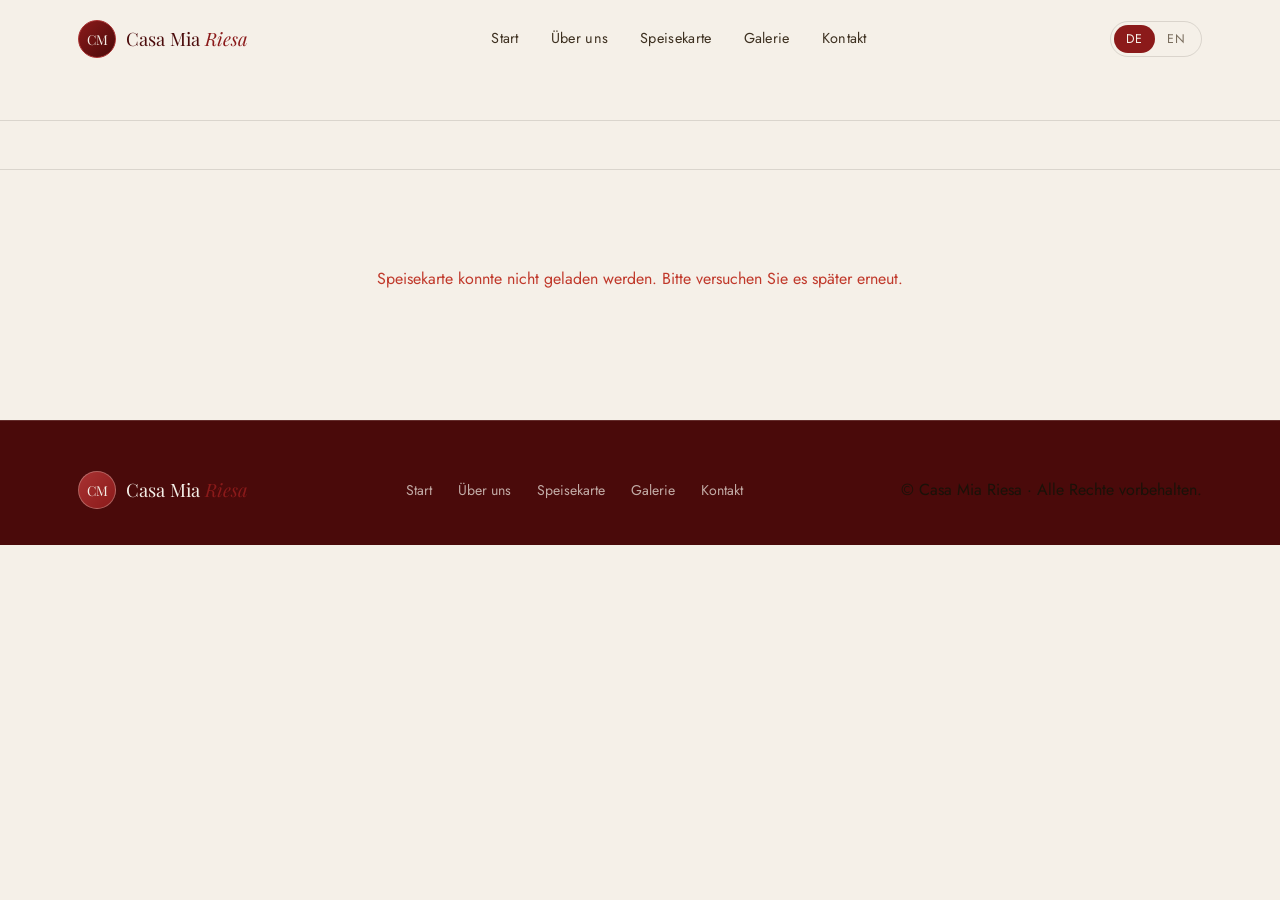
==== commit 5dfaf7ae: "txt" ====
--- a/menu.html
+++ b/menu.html
@@ -186,7 +186,7 @@
 </div>
 </header>
 <!-- HERO -->
-<div class="menu-page-hero" style="padding-top: 140px;">
+<div class="menu-page-hero" style="padding-top: 72px;">
 
 </div>
 <!-- TABS -->
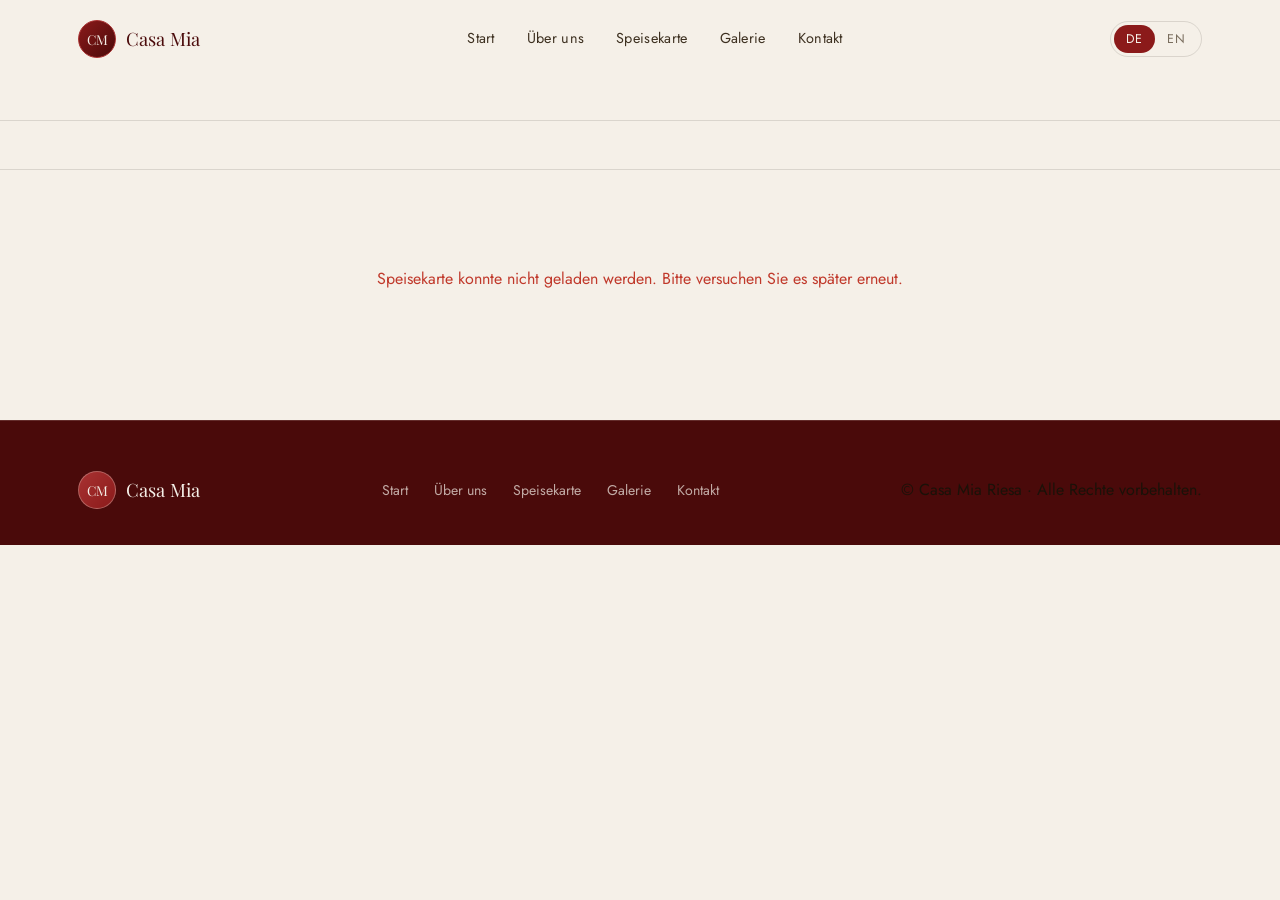
==== commit 8ccfe4e0: "txt" ====
--- a/menu.html
+++ b/menu.html
@@ -165,7 +165,7 @@
 <div class="header-inner">
 <a class="brand" href="index.html">
 <span class="brand-mark">CM</span>
-<span class="brand-name">Casa Mia <em>Riesa</em></span>
+<span class="brand-name">Casa Mia</span>
 </a>
 <nav class="main-nav" id="mainNav">
 <a data-de="Start" data-en="Home" href="index.html">Start</a>
@@ -200,7 +200,7 @@
 <div class="container footer-inner">
 <div class="footer-brand">
 <span class="brand-mark">CM</span>
-<span class="brand-name">Casa Mia <em>Riesa</em></span>
+<span class="brand-name">Casa Mia</span>
 </div>
 <nav class="footer-nav">
 <a data-de="Start" data-en="Home" href="index.html">Start</a>
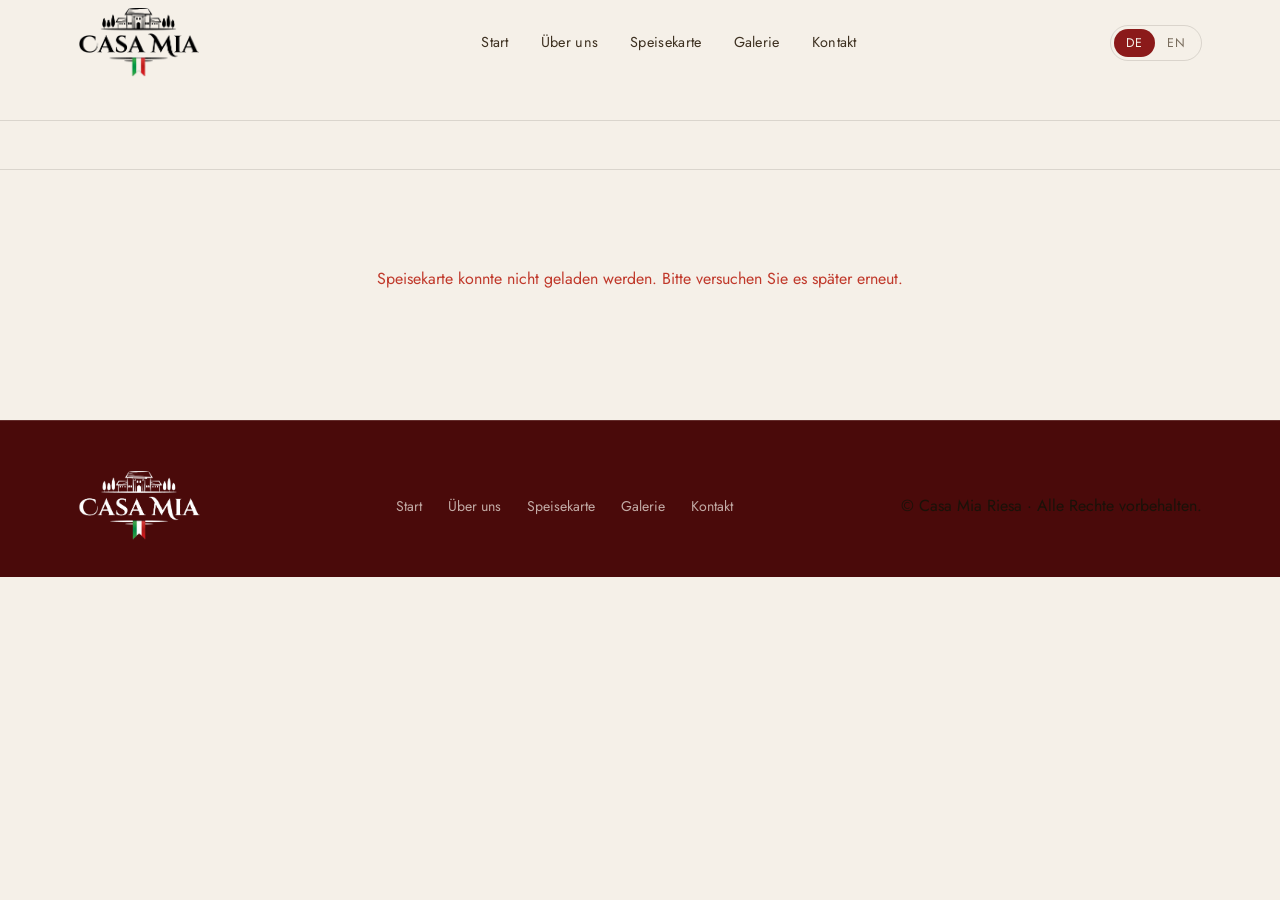
==== commit feeae643: "update pics and logos" ====
--- a/menu.html
+++ b/menu.html
@@ -164,8 +164,7 @@
 <header class="site-header" id="siteHeader">
 <div class="header-inner">
 <a class="brand" href="index.html">
-<span class="brand-mark">CM</span>
-<span class="brand-name">Casa Mia</span>
+    <img src="casamia_logo.png" alt="Casa Mia" class="header-logo">        
 </a>
 <nav class="main-nav" id="mainNav">
 <a data-de="Start" data-en="Home" href="index.html">Start</a>
@@ -199,8 +198,7 @@
 <footer class="site-footer">
 <div class="container footer-inner">
 <div class="footer-brand">
-<span class="brand-mark">CM</span>
-<span class="brand-name">Casa Mia</span>
+    <img src="casamia_logo_contrast.png" alt="Casa Mia" class="header-logo">        
 </div>
 <nav class="footer-nav">
 <a data-de="Start" data-en="Home" href="index.html">Start</a>
--- a/styles.css
+++ b/styles.css
@@ -103,11 +103,12 @@
 }
 .btn-primary:hover{ background:linear-gradient(135deg,var(--red-500),var(--red-700)); }
 .btn-outline{
-  border-color:rgba(26,18,9,0.3);
-  color:var(--cream);
-  background:transparent;
-}
-.btn-outline:hover{ border-color:var(--red-500); color:var(--red-500); }
+  border-color:rgba(74,10,10,0.5);
+  color:var(--red-900);
+  background:rgba(245,240,232,0.6);
+  backdrop-filter:blur(4px);
+}
+.btn-outline:hover{ border-color:var(--red-700); color:var(--red-700); background:rgba(245,240,232,0.85); }
 .btn-ghost{
   font-size:.85rem;
   color:var(--cream-dim);
@@ -373,3 +374,126 @@
   html{ scroll-behavior:auto; }
   .hero-bg{ transform:none !important; }
 }
+.about-media {
+    aspect-ratio: 4 / 5; /* Daha kare görünüm */
+    overflow: hidden;
+}
+
+    .about-media img {
+        width: 100%;
+        height: 100%;
+        object-fit: cover;
+        object-position: center 20%;
+    }
+
+.photo-grid div {
+    overflow: hidden;
+}
+
+.zoom2 {
+    transform: scale(.88);
+}
+
+.zoom4 {
+    transform: scale(.84);
+}
+
+.zoom5 {
+    transform: scale(.90);
+}
+
+.zoom8 {
+    transform: scale(.86);
+}
+
+/* Hover olduğunda da aynı oran korunsun */
+.zoom2:hover {
+    transform: scale(.91);
+}
+
+.zoom4:hover {
+    transform: scale(.87);
+}
+
+.zoom5:hover {
+    transform: scale(.93);
+}
+
+.zoom8:hover {
+    transform: scale(.89);
+}
+
+/* =========================================================
+   CASA MIA HEADER LOGO
+   ========================================================= */
+
+.brand {
+    display: flex;
+    align-items: center;
+    text-decoration: none;
+    flex-shrink: 0;
+}
+
+/* Yeni PNG logo */
+.header-logo {
+    display: block;
+    width: 150px;
+    height: 70px;
+    object-fit: contain;
+    object-position: left center;
+}
+
+/* Header yüksekliğini logoya uygun tut */
+.header-inner {
+    display: flex;
+    align-items: center;
+    justify-content: space-between;
+    max-width: 1180px;
+    margin: 0 auto;
+    padding: 8px 28px;
+    gap: 24px;
+}
+
+
+/* =========================
+   TABLET
+   ========================= */
+
+@media (max-width: 900px) {
+
+    .header-logo {
+        width: 135px;
+        height: 62px;
+    }
+
+    .header-inner {
+        padding: 7px 20px;
+    }
+}
+
+
+/* =========================
+   MOBILE
+   ========================= */
+
+@media (max-width: 700px) {
+
+    .header-logo {
+        width: 115px;
+        height: 55px;
+    }
+
+    .header-inner {
+        padding: 6px 16px;
+    }
+}
+
+
+/* Çok küçük telefonlar */
+@media (max-width: 400px) {
+
+    .header-logo {
+        width: 105px;
+        height: 50px;
+    }
+}
